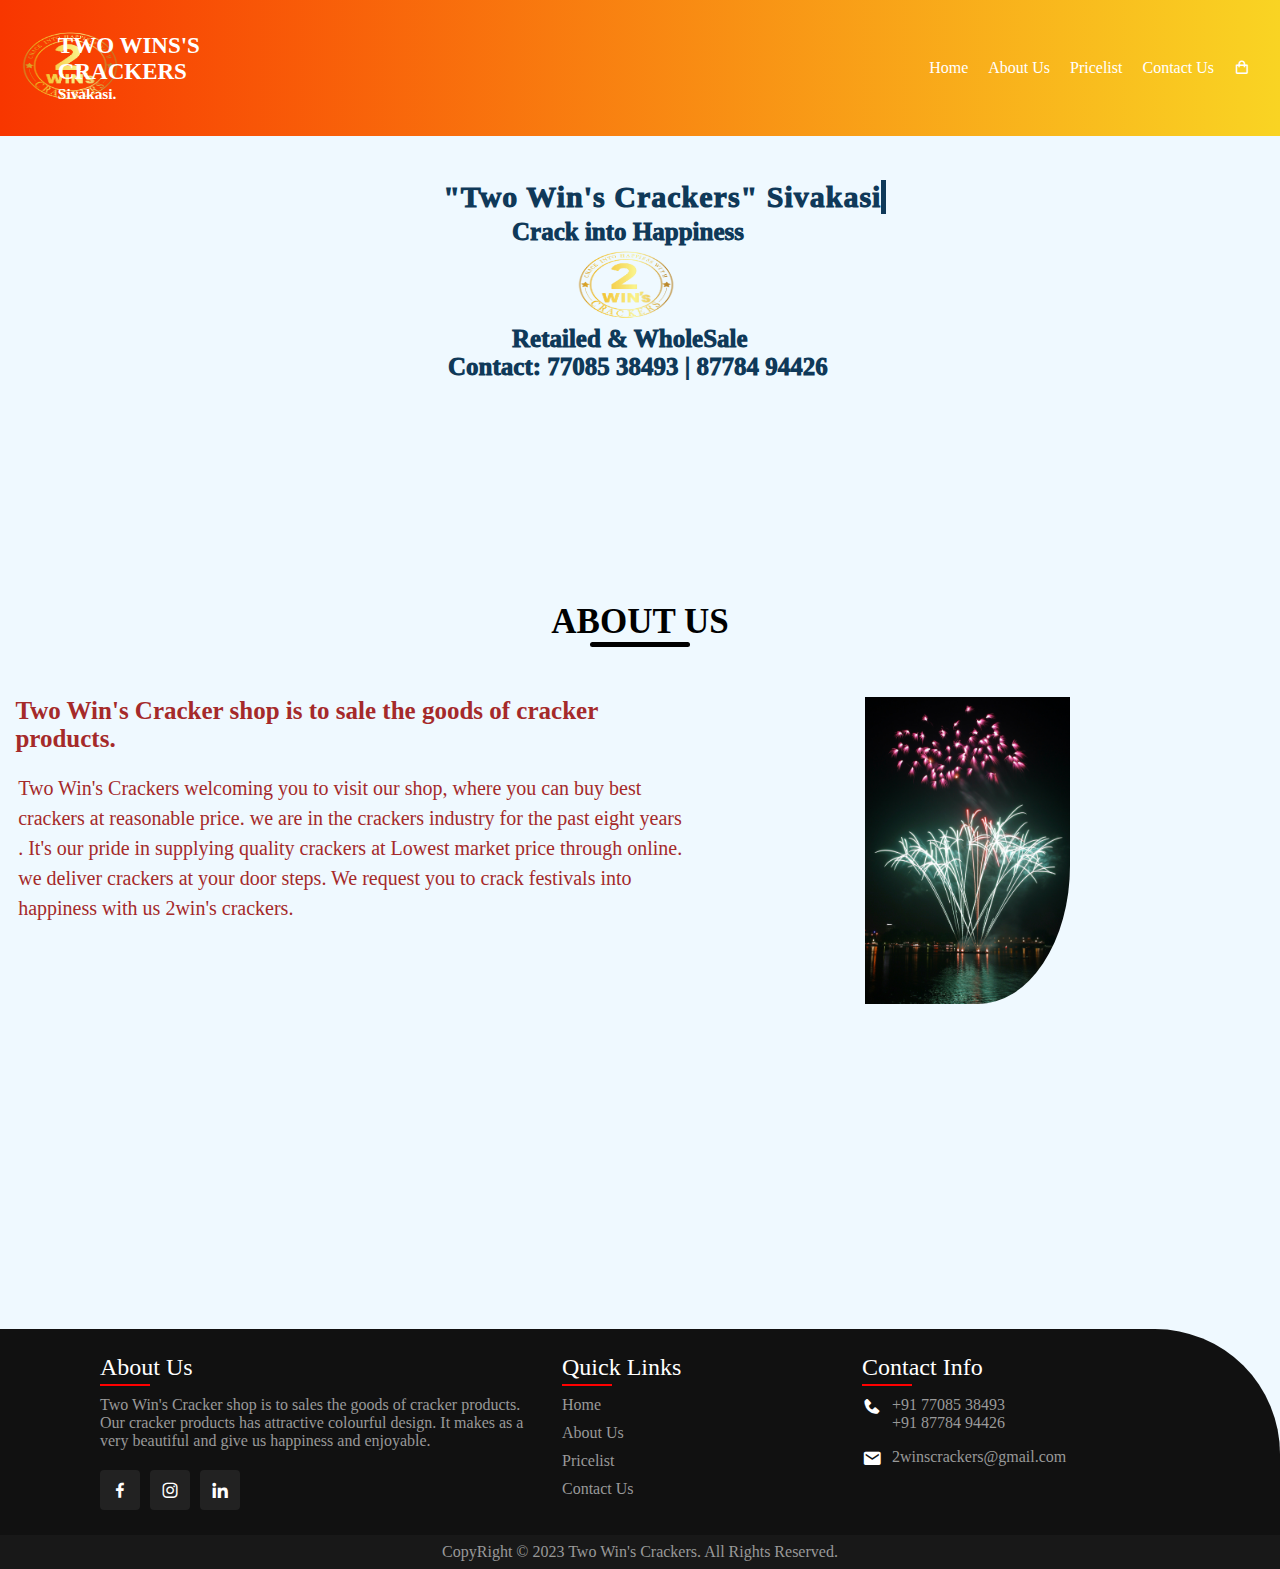
==== aboutus.html @ 6e635553 "Add files via upload" ====
<!DOCTYPE html>
<html lang="en">
<head>
    <meta charset="UTF-8">
    <meta http-equiv="X-UA-Compatible" content="IE=edge">
    <meta name="viewport" content="width=device-width, initial-scale=1.0">

    <link href='https://unpkg.com/boxicons@2.1.4/css/boxicons.min.css' rel='stylesheet'>

    <link rel="stylesheet" href="style.css">

    <title>Two Win's Crackers</title>
</head>
<body>
<!--Header start-->
    <nav>
        <div class="logo">
            <a href="home.html"><img src="correct.png" ></a>
        </div>
        <div class="toggle">
            <a href="#"><i class='bx bx-menu'></i></a>
        </div>
        <ul class="menu">
            <li class="logo1">TWO WINS'S <br> CRACKERS<h6>Sivakasi.</h6></li>
            <li><a href="home.html">Home</a></li>
            <li><a href="#aboutus">About Us</a></li>
            <li><a href="index.html">Pricelist</a></li>
            <li><a href="contactus.html">Contact Us</a></li>
             <!--cart icon-->
            <li><a href="index.html"><i class='bx bx-shopping-bag' id="cart-icon"></i></a></i></li>
        </ul>
    </nav>
    <script src="https://cdnjs.cloudflare.com/ajax/libs/jquery/3.6.4/jquery.min.js"></script>

    <script>
        $(function(){
            $(".toggle").on("click",function(){
                if($(".menu").hasClass("active")){
                    $(".menu").removeClass("active");
                    $(this).find("a").html(" <i class='bx bx-menu'></i>");
                }
                else{
                    $(".menu").addClass("active");
                    $(this).find("a").html("<i class='bx bx-window-close'></i>");
                }

            });
        });
    </script>
    <!--Extra Logo-->
<div class="logocontainer">
    <p class="logotext">"Two Win's Crackers" Sivakasi</p>
</div>
<p class="logosub">Crack into Happiness</p>
<div class="logos">
    <a href="home.html"><img src="correct.png" ></a>
</div>
<div class="logodetails">
    <p class="logopara">Retailed & WholeSale</p>
    <p class="logocontact">Contact: 77085 38493 | 87784 94426</p>
</div>
<!--About Us start-->
<section id="aboutus">
    <div class="aboutsection">
        <div class="aboutcontainer">
            <div class="abouttitle">
                <h1>About Us</h1>
            </div>
            <div class="aboutcontent">
                <div class="aboutarticle">
                    <h3>Two Win's Cracker shop is to sale the goods of cracker products. </h3>
                    <p>Two Win's Crackers welcoming you to visit our shop, where you can  buy  best crackers at reasonable price. we are in the  crackers industry for the  past eight years . It's our pride in supplying quality crackers at Lowest market price through online. we deliver crackers at your door steps. We request you to crack festivals into happiness with us 2win's crackers.</p>                    
                </div>
            </div>
            <div class="aboutimage-section">
                <img src="fireabout.jpg">
            </div>
        </div>
    </div>
</section><br><br>
    
    
    <!--Footer start-->
    <footer>
        <div id="footercontainer">
            <div class="footersec aboutus">
                <h2>About Us <div class="underline"><span></span></div></h2>
                <p>Two Win's Cracker shop is to sales the goods of cracker products. Our cracker products has attractive colourful design. It makes as a very beautiful and give us  happiness and enjoyable.
                </p>
                <ul class="footersci">
                    <li><a href="#"><i class='bx bxl-facebook'></i></a></li>
                    <li><a href="https://www.instagram.com/twowins_crackers/"><i class='bx bxl-instagram'></i></a></li>
                    <li><a href="#"><i class='bx bxl-linkedin'></i></a></li>
                   <!--<li><a href="#"><i class='bx bxl-twitter'></i></a></li>-->
                </ul>
            </div>
            <div class="footersec quickLinks">
                <h2>Quick Links <div class="underline"><span></span></div></h2>
                <ul><li><a href="home.html">Home</a></li></ul>
                <ul><li><a href="#aboutus">About Us</a></li></ul>
                <ul><li><a href="index.html">Pricelist</a></li></ul>
                <ul><li><a href="contactus.html">Contact Us</a></li></ul>
            </div>
            <div class="footersec contact">
                <h2>Contact Info <div class="underline"><span></span></div></h2>
                <ul class="footerinfo">
                    <!--<li>
                        <span><i class='bx bx-map'></i></span>
                        <span>311,Samipuram colony,<br>
                              Sivakasi 626124.
                        </span>
                    </li>
                -->
                    <li>
                        <span><i class='bx bxs-phone'></i></span>
                        <p><a href="tel:7708538493">+91 77085 38493</a><br>
                           <a href="tel:8778494426">+91 87784 94426 </a></p>
                    </li>
                    <li>
                        <span><i class='bx bxs-envelope'></i></span>
                        <p><a href="mailto:2winscrackers@gmail.com">2winscrackers@gmail.com</a></p>
                    </li>
                </ul>
            </div>
        </div>
    </footer>

        <!--Copy Right-->
        <div class="copyrighttext">
            <p>CopyRight &copy; 2023 Two Win's Crackers. All Rights Reserved.</p>
        </div>
</body>
</html>
---- style.css ----
@import url('https://fonts.googleapis.com/css2?family=Merriweather:ital@1&family=Open+Sans:ital,wght@1,400;1,500;1,700&family=Roboto+Slab:wght@500&display=swap');

*{
    margin: 0;
    padding: 0;
    box-sizing: border-box;
    
}
body{
    
    font-family: 'Poppins', serif;
    background: #eff9ff;
    /*font-family: 'Merriweather', serif;*/
    /*background: radial-gradient(circle at 10% 20%, rgb(254, 255, 165) 0%, rgb(255, 232, 182) 90%);*/
}
/*Header*/
a, a:hover{
    text-decoration: none;

}
nav{
    background: linear-gradient(to right, #f83600 0%, #f9d423 100%);
    /*background: radial-gradient(circle at 10% 20%, rgb(255, 200, 124) 0%, rgb(252, 251, 121) 90%);*/
   /* background: #fd5602;*/
    padding: 5px 20px;
    display: flex ;
    align-items: center;
}
nav a{
    color: #fff;

}
nav a:hover{
    color: #000;
}
.logo img{
    width: 100px;
    height: 100px;
    margin-right: 10px;
    border-radius: 50%;
    margin-top: 3%;
}
.logos img{
    width: 100px;
    height: 100px;
    margin-left: 45%;
    border-radius: 50%;
    margin-top: 0%;
}
.logo{
    flex: 1;
}
nav ul li.logo1{
    flex: 1;
    color:white;
    font-size: 23px;
    font-weight: 600;
    cursor: default;
    user-select: none;
    margin-left: -141%;
    margin-top: 0%;
}
.menu{
    display: flex;
    align-items: center;
    list-style: none;
}
.menu li{
    padding: 15px 10px;
    font-size: 16px;

}
.toggle{
    font-size: 30px;
    display: none;
}
.logocontainer{
    display: inline-block;
}
.logotext{
    font-size: 30px;
    color: #0f3959;
    font-weight: 1000;
    margin-top: 10%;
    margin-left: 100%;
    letter-spacing: 1px;
    font-family: 'Poppins', serif;
    border-right: 5px solid ;
    width: 100%;
    white-space: nowrap;
    overflow: hidden;
    animation: 
       typing 2s steps(15),
       cursor .4s step-end infinite alternate;
}
.logopara{
    font-size: 25px;
    color: #0f3959;
    font-weight: 1000;
    margin-top: -2%;
    margin-left: 40%;
}
.logocontact{
    font-size: 25px;
    color: #0f3959;
    font-weight: 1000;
    margin-top: 0%;
    margin-left: 35%;
}
.logosub{
    font-size: 25px;
    color: #0f3959;
    font-weight: 1000;
    margin-top: 0%;
    margin-left: 40%;
}
/* cursor blinking*/
@keyframes cursor{
    50%{
        color: #eff9ff;
        border-color:#eff9ff;
    }
}
/*typing effect*/
@keyframes typing{
    from{
        width: 0;
    }
}

@media screen and (max-width:600px){
    nav{
        display: block;
        position: relative;
        padding: 15px 20px;

    }
    .logos img{
        width: 100px;
        height: 100px;
        margin-left: 33%;
        border-radius: 50%;
        margin-top: 0%;
    }
    .logopara{
        font-size: 20px;
        color: #0f3959;
        font-weight: 1000;
        margin-top: -7%;
        margin-left: 18%;
    }
    .logocontact{
        font-size: 20px;
        color: #0f3959;
        font-weight: 1000;
        margin-top: 0%;
        margin-left: 0%;
    }
    .logosub{
        font-size: 20px;
        color: #0f3959;
        font-weight: 1000;
        margin-top: 0%;
        margin-left: 17%;
    }
    .logotext{
        font-size: 20px;
        margin-left: 1%;
        margin-top: 10%;
    }
    .menu{
        margin-top: 15px;
        display: none;
    }
    .menu.active,.toggle{
        display: block;
    }
    .toggle{
        position: absolute;
        top: 15px;
        right: 20px;
    }
    nav ul li.logo1{
        flex: 1;
        color:white;
        font-size: 23px;
        font-weight: 600;
        cursor: default;
        user-select: none;
        margin-left: 1%;
        margin-top: -12%;
    }
}
marquee{
    font-size: 150%;
    color: brown;
    font-weight: 1000;  
}
.offerbanner-container{
    display: flex;
    align-items: center;
    justify-content: center;
}
.offerbanner-container .offerbanner{
    /*(115deg, rgb(0, 0, 0) 5.8%, rgb(178, 14, 14) 112.6%);*/
    background: linear-gradient(115deg, #f9d423 0.8%, #f83600 112.6%,rgb(0, 0, 0) 28.1%, rgb(178, 14, 14) 112.6%);
    /*background: linear-gradient(-55deg,#f9d423 29%, #f83600 29.1%,#f9d423 68%, #f83600 68.1%);*/
    /*background: linear-gradient(-55deg,#887a7a 29%,#d63031 29.1%,#d63031 68%,#ff7675 68.1% );
    border-radius: 5px; /*(to right, #f83600 0%, #f9d423 100%)*/
    margin: 10px;
    display: flex;
    align-items: center;
    justify-content: center;
    flex-wrap: wrap;
    box-shadow: 0 5px 10px #0005;
    overflow: hidden;
}
.offerbanner-container .offerbanner .bannerfire1{
    flex: 1 1 250px;
    padding: 15px;
    text-align: center;

}
.offerbanner-container .offerbanner .bannerfire1 img{
    width: 50%;
}
.offerbanner-container .offerbanner .offercontent{
    flex: 1 1 250px;
    text-align: center;
    padding: 10px 0;
    text-transform: uppercase;
}
.offerbanner-container .offerbanner .offercontent span{
    color: #eee;
    font-size: 25px;
}
.offerbanner-container .offerbanner .offercontent h3{
    color: #fff;
    font-size: 40px;
}
.offerbanner-container .offerbanner .offercontent p{
    color: #eee;
    font-size: 20px;
    padding: 10px ;
}
.offerbanner-container .offerbanner .offercontent .offerbtn{
    display: block;
    height: 40px;
    width: 150px;
    line-height: 40px;
    background: #fff;
    color: #d63031;
    margin: 5px auto;
    text-decoration: none;
}
@media (max-width:768px){
    
    .offerbanner-container .offerbanner .bannerfire2{
        display: none;
    }
}
/*button*/
.buttoncontainer{
    text-align: center;
    margin-top: 1px;
    margin-bottom: 6%;
}
.btn{
    border: 1px solid #fd5602;
    background: none;
    padding: 10px 20px;
    font-size: 20px;
    font-family: "montserrat";
    cursor: pointer;
    margin: 10px;
    transition: 0.8s;
    position: relative;
    overflow: hidden;
}
.btn a{
    text-decoration: none;
    color:#000;
}
.btn1 a,.btn2 a{
    color: linear-gradient(109.6deg, rgb(255, 207, 84) 11.2%, rgb(255, 158, 27) 91.1%);
}
.btn1 a:hover,.btn2 a:hover{
    color: #fff;
}
.btn::before{
    content: "";
    position: absolute;
    left: 0;
    width: 100%;
    height: 0%;
    background: linear-gradient(109.6deg, rgb(255, 207, 84) 11.2%, rgb(255, 158, 27) 91.1%);;
    z-index: -1;
    transition: 0.8s;
}
.btn1::before,.btn3::before{
    top: 0;
    border-radius: 0 0 50% 50%;
}
.btn2::before,.btn4::before{
    bottom: 0;
    border-radius:  50% 50% 0 0;
}
.btn3::before,.btn4::before{
    height: 180%;
}
.btn1:hover::before,.btn2:hover::before{
    height: 180%;

}
.btn3:hover::before,.btn4:hover::before{
    height: 0%;

}
@media (max-width: 991px){
    .button{
        margin-left: 65px;
    }
}
/*search*/
.search_wrap .search_box #input{
    margin-top: -5%;
    border: 0;
    background-color:rgb(245, 239, 249);
    border-color: black;
    outline: none;
    color: #8b7d77;

}
.search_wrap{
    width: 500px;
    margin: 30px auto;
}
.search_wrap .search_box{
    position: relative;
    width: 500px;
    height: 60px;
}
.search_wrap .search_box #input{
    position: absolute;
    top: 0;
    left: 0;
    width: 100%;
    height: 100%;
    padding: 10px 20px;
    border-radius: 70px;
    font-size: 18px;
}
.search_wrap .search_box .btn{
    position: absolute;
    top: 0;
    width: 60px;
    height: 100%;
    background: rgb(254,203,123);
    z-index: 1;
    cursor: pointer;
}
.search_wrap .search_box .btn:hover{
    background: rgb(254,224,123);

}
.search_wrap .search_box .btn .bx{
    position: absolute;
    top: 50%;
    left: 50%;
    transform: translate(-50%,-50%);
    color: #fff;
    font-size: 20px;
}
.search_wrap .search_box .btn{
    right: 0;
    margin-top: -5%;
    margin-right: 1%;
    border-top-right-radius: 3px;
    border-bottom-right-radius: 3px;
    border-radius: 50%;
}
.search_wrap .search_box #input{
    padding-right: 80px;
    border-radius: 50px;
}
@media (max-width: 991px){
    .search_wrap .search_box #input{
        position: absolute;
        width: 60%;
        height: 100%;
        padding: 1px 1px;
        border-radius: 70px;
        margin-top: -1%;
        font-size: 18px;
        margin-left: 10%;
    }
    .search_wrap .search_box .btn{
        margin-top: -1%;
        margin-right: 30%;
    }
}
table{
    border: 1px solid gray;
    width: auto;
    text-align: center;
    box-shadow: -1px 12px 12px -6px rgba(0, 0, 0, 0.5);
    text-decoration: none;
    line-height: 35px;
    display: inline-block;
    vertical-align: middle;
    user-select: none;
    font-size: 14px;
    opacity: 1;
    position: center;
}
#myTable{
    margin-top: 1%;
    margin-left: 23%;
}
table,td,th{
    /*padding: 20px;*/
    padding: 20px;
    background-origin: 1px solid lightgray;
    text-align: center;
    cursor: pointer;
    opacity: 1;
    margin-left: -1%;
}
th{
    background: radial-gradient(circle at 10% 20%, rgb(255, 200, 124) 0.1%, rgb(252, 251, 121) 90%);
    /*background-color: #fd5602;*/
    color: black;
}
tr:nth-child(even){
    /*background-color: lightgray;*/
    background: linear-gradient(109.6deg, rgb(245, 239, 249) 30.1%, rgb(207, 211, 236) 100.2%);
}
tr:nth-child(even):hover{
    background: linear-gradient(109.6deg, rgb(245, 239, 249) 30.1%, rgb(207, 211, 236) 100.2%);
    /*background-color:#fd5602;*/
    color: black;
    transform: scale(1.3);
    transition: transform 300ms ease-in;
}
tr:nth-child(odd){
    /*background-color: #fd9a69;*/
    background: radial-gradient(circle at 10% 20%, rgb(255, 200, 124) 0.1%, rgb(252, 251, 121) 90%);
}
tr:nth-child(odd):hover{
    background-color:#fd5602;
    color: black;
    transform: scale(1.3);
    transition: transform 300ms ease-in;
}
#myTable #Fh2{
    margin-top: 1%;
}
h3{
    font-weight: 5000;
    font-size: 250%;
    margin-left: -20%;
}
#products1 td,th{
    padding: 0px;
    background-origin: 1px solid lightgray;
    border-collapse: collapse;
    text-align: center;
    cursor: pointer;
    opacity: 1;
    margin-left: -1%;
    line-height: 25px;
}
#products3 td,th{
    padding: 0px;
    background-origin: 1px solid lightgray;
    border-collapse: collapse;
    text-align: center;
    cursor: pointer;
    opacity: 1;
    margin-left: -1%;
    line-height: 25px;
}
#products4 td,th{
    padding: 0px;
    background-origin: 1px solid lightgray;
    border-collapse: collapse;
    text-align: center;
    cursor: pointer;
    opacity: 1;
    margin-left: -1%;
    line-height: 25px;
}
#products5 td,th{
    padding: 0px;
    background-origin: 1px solid lightgray;
    border-collapse: collapse;
    text-align: center;
    cursor: pointer;
    opacity: 1;
    margin-left: -1%;
    line-height: 25px;
}
#products6 td,th{
    padding: 0px;
    background-origin: 1px solid lightgray;
    border-collapse: collapse;
    text-align: center;
    cursor: pointer;
    opacity: 1;
    margin-left: -1%;
    line-height: 25px;
}
#products7 td,th{
    padding: 0px;
    background-origin: 1px solid lightgray;
    border-collapse: collapse;
    text-align: center;
    cursor: pointer;
    opacity: 1;
    margin-left: -1%;
    line-height: 25px;
}
#products8 td,th{
    padding: 0px;
    background-origin: 1px solid lightgray;
    border-collapse: collapse;
    text-align: center;
    cursor: pointer;
    opacity: 1;
    margin-left: -1%;
    line-height: 25px;
}
#products9 td,th{
    padding: 0px;
    background-origin: 1px solid lightgray;
    border-collapse: collapse;
    text-align: center;
    cursor: pointer;
    opacity: 1;
    margin-left: -1%;
    line-height: 25px;
}
#products10 td,th{
    padding: 0px;
    background-origin: 1px solid lightgray;
    border-collapse: collapse;
    text-align: center;
    cursor: pointer;
    opacity: 1;
    margin-left: -1%;
    line-height: 25px;
}
#products11 td,th{
    padding: 0px;
    background-origin: 1px solid lightgray;
    border-collapse: collapse;
    text-align: center;
    cursor: pointer;
    opacity: 1;
    margin-left: -1%;
    line-height: 25px;
}
#products12 td,th{
    padding: 0px;
    background-origin: 1px solid lightgray;
    border-collapse: collapse;
    text-align: center;
    cursor: pointer;
    opacity: 1;
    margin-left: -1%;
    line-height: 25px;
}
#products13 td,th{
    padding: 0px;
    background-origin: 1px solid lightgray;
    border-collapse: collapse;
    text-align: center;
    cursor: pointer;
    opacity: 1;
    margin-left: -1%;
    line-height: 25px;
}
#products14 td,th{
    padding: 0px;
    background-origin: 1px solid lightgray;
    border-collapse: collapse;
    text-align: center;
    cursor: pointer;
    opacity: 1;
    margin-left: -1%;
    line-height: 25px;
}
#products15 td,th{
    padding: 0px;
    background-origin: 1px solid lightgray;
    border-collapse: collapse;
    text-align: center;
    cursor: pointer;
    opacity: 1;
    margin-left: -1%;
    line-height: 25px;
}
#products16 td,th{
    padding: 0px;
    background-origin: 1px solid lightgray;
    border-collapse: collapse;
    text-align: center;
    cursor: pointer;
    opacity: 1;
    margin-left: -1%;
    line-height: 25px;
}
#products17 td,th{
    padding: 0px;
    background-origin: 1px solid lightgray;
    border-collapse: collapse;
    text-align: center;
    cursor: pointer;
    opacity: 1;
    margin-left: -1%;
    line-height: 25px;
}
@media screen and (max-width:600px){
    table,td,th,tr{
        font-weight: 1000;
        font-size: 11px;
        width: auto;
        padding: 0px 0px;
        line-height: 15px;
        margin-left: -15%;
    }
    #products1 td,th,tr {
        font-weight: 1000;
        font-size: 11px;
        width: auto;
        padding: 5px 0px;
        margin-left: -15%;
        margin-top: 4%;
        line-height: 13px;
    }
    #products3 td,th,tr {
        font-weight: 1000;
        font-size: 11px;
        width: auto;
        padding: 5px 0px;
        margin-left: -15%;
        margin-top: 4%;
        line-height: 13px;
    }
    #products4 td,th,tr {
        font-weight: 1000;
        font-size: 11px;
        width: auto;
        padding: 5px 0px;
        margin-left: -15%;
        margin-top: 4%;
        line-height: 13px;
    }
    #products5 td,th,tr {
        font-weight: 1000;
        font-size: 11px;
        width: auto;
        padding: 5px 0px;
        margin-left: -15%;
        margin-top: 4%;
        line-height: 13px;
    }
    #products6 td,th,tr {
        font-weight: 1000;
        font-size: 11px;
        width: auto;
        padding: 5px 0px;
        margin-left: -15%;
        margin-top: 4%;
        line-height: 13px;
    }
    #products7 td,th,tr {
        font-weight: 1000;
        font-size: 11px;
        width: auto;
        padding: 5px 0px;
        margin-left: -15%;
        margin-top: 4%;
        line-height: 13px;
    }
    #products8 td,th,tr {
        font-weight: 1000;
        font-size: 11px;
        width: auto;
        padding: 5px 0px;
        margin-left: -15%;
        margin-top: 4%;
        line-height: 13px;
    }
    #products9 td,th,tr {
        font-weight: 1000;
        font-size: 11px;
        width: auto;
        padding: 5px 0px;
        margin-left: -15%;
        margin-top: 4%;
        line-height: 13px;
    }
    #products10 td,th,tr {
        font-weight: 1000;
        font-size: 11px;
        width: auto;
        padding: 5px 0px;
        margin-left: -15%;
        margin-top: 4%;
        line-height: 13px;
    }
    #products11 td,th,tr {
        font-weight: 1000;
        font-size: 11px;
        width: auto;
        padding: 5px 0px;
        margin-left: -15%;
        margin-top: 4%;
        line-height: 13px;
    }
    #products12 td,th,tr {
        font-weight: 1000;
        font-size: 11px;
        width: auto;
        padding: 5px 0px;
        margin-left: -15%;
        margin-top: 4%;
        line-height: 13px;
    }#products13 td,th,tr {
        font-weight: 1000;
        font-size: 11px;
        width: auto;
        padding: 5px 0px;
        margin-left: -15%;
        margin-top: 4%;
        line-height: 13px;
    }
    #products14 td,th,tr {
        font-weight: 1000;
        font-size: 11px;
        width: auto;
        padding: 5px 0px;
        margin-left: -15%;
        margin-top: 4%;
        line-height: 13px;
    }
    #products15 td,th,tr {
        font-weight: 1000;
        font-size: 11px;
        width: auto;
        padding: 5px 0px;
        margin-left: -15%;
        margin-top: 4%;
        line-height: 13px;
    }
    #products16 td,th,tr {
        font-weight: 1000;
        font-size: 11px;
        width: auto;
        padding: 5px 0px;
        margin-left: -15%;
        margin-top: 4%;
        line-height: 13px;
    }
    #products17 td,th,tr {
        font-weight: 1000;
        font-size: 11px;
        width: auto;
        padding: 5px 0px;
        margin-left: -15%;
        margin-top: 4%;
        line-height: 13px;
    }
    h3{
        font-weight: 5000;
        font-size: 150%;
        margin-left: 20%;
    }
    tr:nth-child(even){
        /*background-color: lightgray;*/
        background: linear-gradient(109.6deg, rgb(245, 239, 249) 30.1%, rgb(207, 211, 236) 100.2%);
    }
    tr:nth-child(even):hover{
        background: linear-gradient(109.6deg, rgb(245, 239, 249) 30.1%, rgb(207, 211, 236) 100.2%);
        /*background-color:#fd5602;*/
        color: black;
        transform: scale(1.0);
        transition: transform 300ms ease-in;
    }
    tr:nth-child(odd){
        /*background-color: #fd9a69;*/
        background: radial-gradient(circle at 10% 20%, rgb(255, 200, 124) 0.1%, rgb(252, 251, 121) 90%);
    }
    tr:nth-child(odd):hover{
        background-color:#fd5602;
        color: black;
        transform: scale(1.0);
        transition: transform 300ms ease-in;
    }
}
/*Footer*/
footer{
    position: relative;
    width: 100%;
    height: auto;
    padding: 25px 100px;
    /*background: linear-gradient(109.6deg, rgb(14, 11, 56) 11.2%, rgb(239, 37, 37) 91.1%);*/
    background:#111;
    display: flex;
    justify-content: space-between;
    flex-wrap: wrap;
    border-top-right-radius: 125px;
    margin-top:1%;
}
footer #footercontainer{
    display: flex;
    justify-content: space-between;
    flex-direction: row;
    flex-wrap: wrap;
}
footer #footercontainer .footersec{
    margin-right: 30px;
}
footer #footercontainer .footersec.aboutus{
    width: 40%;
}
footer #footercontainer h2{
    position: relative;
    color: #fff;
    font-weight: 500;
    margin-bottom: 15px;
}
footer #footercontainer h2:before{
    content: '';
    position: absolute;
    bottom: -5px;
    left: 0;
    width: 50px;
    height: 2px;
    background: #f00;
}
footer  p{
    color: #999;
}
.footersci{
    margin-top: 20px;
    display: flex;
}
.footersci li{
    list-style: none;
}
.footersci li a{
    display: inline-block;
    width: 40px;
    height: 40px;
    background: #222;
    display: flex;
    justify-content: center;
    align-items: center;
    margin-right: 10px; 
    text-decoration: none;
    border-radius: 4px;
}
.footersci li a:hover{
    background: #f00;
}
.footersci li a .bx{
    color: #fff;
    font-size: 20px;
}
.quickLinks{
    position: relative;
    width: 25%;
}
.quickLinks ul li{
    list-style: none;
}
.quickLinks ul li a{
    color: #999;
    text-decoration: none;
    margin-bottom: 10px;
    display: inline-block;
}
.quickLinks ul li a:hover{
    color: #fff;
}
.contact{
    width: calc(35% - 60px);
    margin-right: 0 !important;
}
.contact .footerinfo{
    position: relative;
}
.contact .footerinfo li{
    display: flex;
    margin-bottom: 16px;
}
.contact .footerinfo li span:nth-child(1)
{
    color: #fff;
    font-size: 20px;
    margin-right: 10px;
}
.contact .footerinfo li span{
    color: #999;
}
.contact .footerinfo li a{
    color: #999;
    text-decoration: none;
}
.contact .footerinfo li a:hover{
    color: #fff;
}
.copyrighttext{
    width: 100%;
    background: #181818;
    padding: 8px 100px;
    text-align: center;
    color: #999;
}

@media (max-width: 991px)
{
    footer{
        padding: 40px;
    }
    footer #footercontainer .footersec.aboutus{
        width: 400%;
    }
    footer .footercontainer{
        flex-direction: column;
    }
    footer .footercontainer .footersec{
        margin-right: 0;
        margin-bottom: 40px;
    }
    footer .footercontainer .footersec.aboutus,.quickLinks,.contact{
        width: 100%;

    }
    .copyrighttext{
        padding: 8px 40px;
    }
    
    
}
/*Aboutus*/
/*About Us*/
#aboutus{
    margin-top: -1px;
    background-color: #eff9ff;
}
.aboutsection{
    width: 100%;
    margin-top: -100px;

}
.aboutsection .aboutcontainer{
    width: 80%;
    display: block;
    margin: 0px auto;
    padding: 50px 0px;
}
.aboutcontainer .abouttitle{
    width: 100%;
    text-align: center;
    margin-bottom: 50px;
}
.aboutcontainer .abouttitle h1{
    text-transform: uppercase;
    font-size: 35px;
    color: black;
}
.aboutcontainer .abouttitle h1::after{
    content: "";
    height: 5px;
    width: 100px;
    background-color: black;
    border-radius: 25px;
    display: block;
    margin: auto;
}
.aboutcontent{
    float: left;
    width: 55%;

}
.aboutimage-section{
    float: right;
    width: 40%;

}
.aboutimage-section img{
    width: 50%;
    height: 10%;
    margin-left: 30%;
    border-bottom-right-radius: 45%;
    
}
.aboutcontent .aboutarticle h3{
    color:brown;
    font-size: 25px;
}
.aboutcontent .aboutarticle p{
    margin-top: 20px;
    color: brown;
    font-size: 20px;
    line-height: 1.5;
    margin-left: -19.5%;
}
@media  screen and (max-width: 768px) {
    .aboutsection .aboutcontainer{
        width: 80%;
        display: block;
        margin-bottom: -80%;
        margin-top:0%;
    }
    .aboutcontent{
        float: none;
        width: 100%;
        display: block;
        margin: auto;
    }
    .aboutimage-section{
        float: none;
        width: 100%;
        margin-top: 50px;
    }
    .aboutimage-section img{
        width: 100%;
        height: auto;
        display: block;
        margin: auto;
        margin-bottom: 100%;
    }
    .aboutcontainer .abouttitle h1{
        text-transform: uppercase;
        font-size: 35px;
        color: black;
        margin-top: 39%;
    }
    .aboutcontent .aboutarticle h3{
        color:brown;
        font-size: 25px;
        margin-left: 1%;
    }
}

/*conact Us*/
/*contact start*/
section{
    background-color: #eff9ff;
    position: relative;
    justify-content: center;
    align-items: center;
    min-height: 100vh;
    display: flex;
    /*background: rgba(249,212, 35, 1);*/
}
section::before{
    content:"";
    position: absolute;
    top: 0;
    left: 0;
    width: 50%;
    height: 100%;
    /*background:rgba(249, 153, 23, 1);*/
}
section .uscontainer{
    position: relative;
    min-width: 1100px;
    min-height: 550px;
    display: flex;
    z-index: 1000;
}
section .uscontainer .usinfo{
    position: absolute;
    top: 40px;
    width: 350px;
    height: calc(100% - 80px);
    background: rgba(249, 153, 23, 1);
    z-index: 1;
    padding: 40px;
    display: flex;
    flex-direction: column;
    justify-content: space-between;
    box-shadow: 0 20px 20px rgba(0, 0, 0,0.2);
}
section .uscontainer .usinfo h2{
    color: #0f3959;
    font-size: 35px;
    font-weight: 1000;
}
section .uscontainer .usinfo .info{
    position: relative;
    margin: 20px 0;
}
section .uscontainer .usinfo .info li{
    position: relative;
    list-style: none;
    display: flex;
    margin: 20px 0;
    cursor: pointer;
    align-items: flex-start;
}
section .uscontainer .usinfo .info li span:nth-child(1){
    width: 30px;
    min-width: 30px;
}
section .uscontainer .usinfo .info li span:nth-child(1) .bx{
    max-width: 100%;
    filter: invert(1);
    opacity: 0.5s;
}
section .uscontainer .usinfo .info li span:nth-child(2){
    color: #fff;
    margin-left: 10px;
    font-weight: 300;
    opacity: 0.5;
}
section .uscontainer .usinfo .info li:hover span:nth-child(1) .bx,
section .uscontainer .usinfo .info li:hover span:nth-child(2){
    opacity: 1;
}
section .uscontainer .usinfo .ussci{
    position: relative;
    display: flex;
}
section .uscontainer .usinfo .ussci li{
    list-style: none;
    margin-right: 15px;
}
section .uscontainer .usinfo .ussci li a{
    text-decoration: none;
}
section .uscontainer .usinfo .ussci li a .bx{
    filter: invert(1);
    opacity: 0.5;
}
section .uscontainer .usinfo .ussci li:hover a .bx{
    opacity: 1;
}
/*Social media box coding*/
.ussci{
    margin-top: 20px;
    display: flex;
}
.ussci li{
    list-style: none;
}
.ussci li a{
    display: inline-block;
    width: 40px;
    height: 40px;
    background: #fff;
    display: flex;
    justify-content: center;
    align-items: center;
    margin-right: 10px;
    text-decoration: none;
    border-radius: 4px;
}
.ussci li a:hover{
    background:rgba(249,212, 35, 1);
}
.ussci li a .bx{
    color: #fff;
    font-size: 20px;
}

/*continue coding*/
section .uscontainer .contactusform{
    position: absolute;
    padding: 70px 50px;
    background: #eff9ff;
    margin-left: 150px;
    padding-left: 250px;
    width: calc(100% - 150px);
    height: 100%;
    box-shadow: 0 50px 50px rgba(0,0,0,0.5);
}
section .uscontainer .contactusform h2{
    color: #0f3959;
    font-size: 40px;
    font-weight: 1000;
}
section .uscontainer .contactusform .formbox{
    position: relative;
    display: flex;
    justify-content: space-between;
    flex-wrap: wrap;
    padding-top: 30px;
}
.contactparagraph h3,.contactparagraph p{
    color: #0f3959;
    font-size: 20px;
    margin-left: 2px;
}
.info h3{
    color: white;
    font-weight: 100px;
    font-size: 180%;
    margin-left: 1%;
}
.info p{
    color: white;
    font-weight: 100px;
}
.radio1{
    margin: 10px 0 15px 0;
    padding: 10px;  
    color: #0f3959;
}
#payment{
    font-size: 100px;
    font-weight: 100%;
}

@media screen and (max-width:600px){
    section .uscontainer{
        width: 10px;        
        margin-bottom: 190%;  
    }
    section .contactusform{
            float: none;
            width: 50%;
            display: block;
            margin: 2px;
    }
    section .uscontainer .usinfo{
            padding-left: 38%;
            float: none;
            width: 69%;
            margin-top: 50%;
            margin-bottom: 100%;
      
    }
    section .uscontainer .contactusform{
        height: 100%;
        width: 50%;
    }
    section .uscontainer .usinfo .info h3{
        margin-left: 0%;
    }
    .contactparagraph h3,.contactparagraph p{
        color: #0f3959;
        margin-left: 0px;
    }
    section .uscontainer .contactusform h2{
        color: #0f3959;
        font-size: 35px;
        font-weight: 1000;
    }
    section .uscontainer .usinfo h2{
        color: #fff;
        font-size: 35px;
        font-weight: 1000;
    }  
}
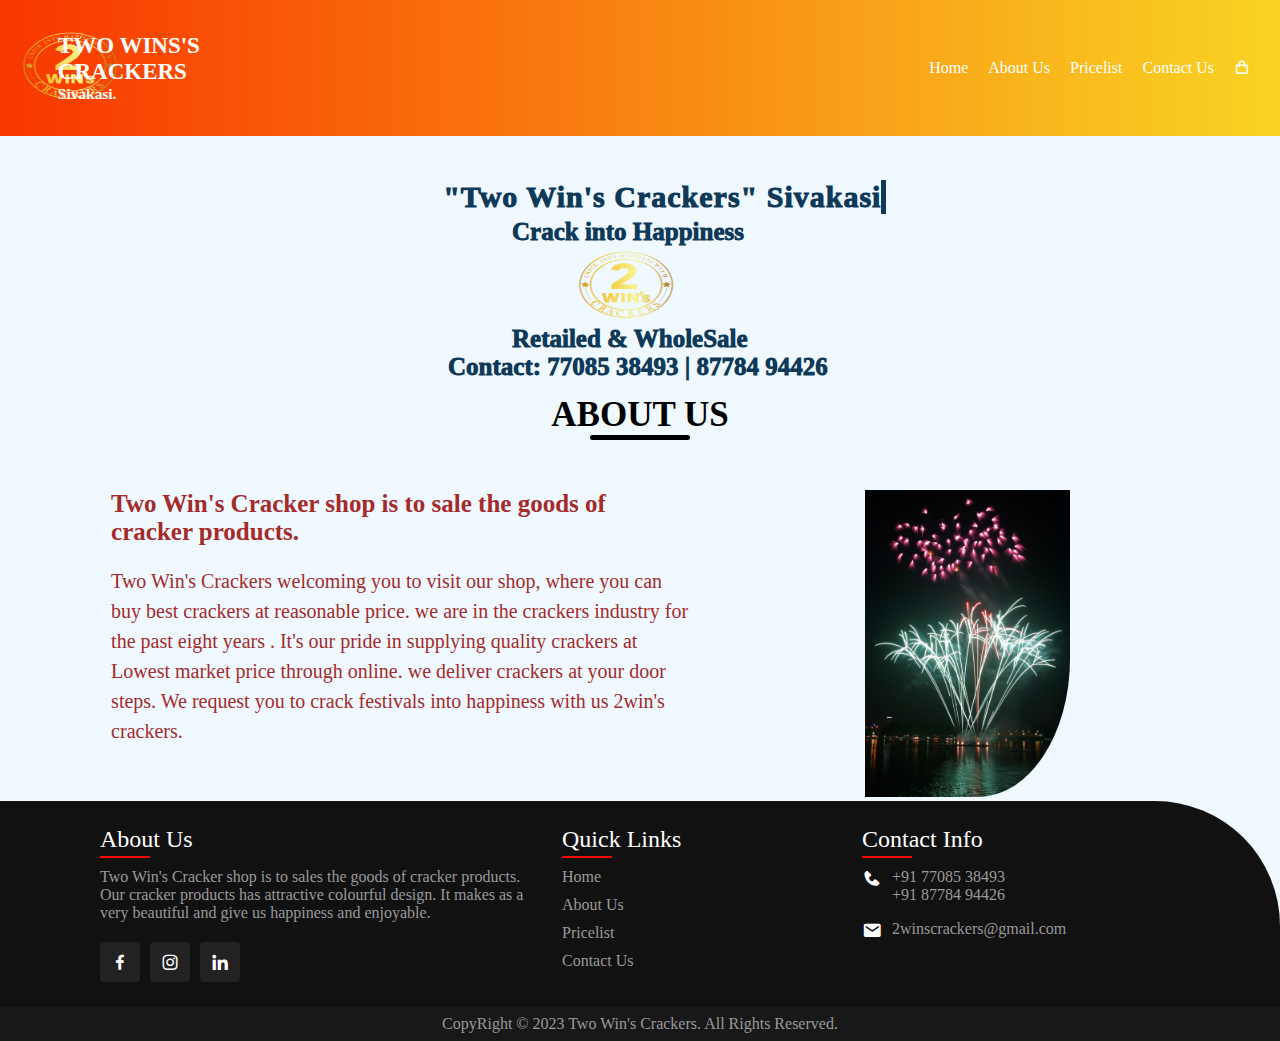
==== commit 115be4a0: "Add files via upload" ====
--- a/aboutus.html
+++ b/aboutus.html
@@ -7,7 +7,7 @@
 
     <link href='https://unpkg.com/boxicons@2.1.4/css/boxicons.min.css' rel='stylesheet'>
 
-    <link rel="stylesheet" href="style.css">
+    <link rel="stylesheet" href="aboutus.css">
 
     <title>Two Win's Crackers</title>
 </head>
--- a/aboutus.css
+++ b/aboutus.css
@@ -0,0 +1,439 @@
+@import url('https://fonts.googleapis.com/css2?family=Merriweather:ital@1&family=Open+Sans:ital,wght@1,400;1,500;1,700&family=Roboto+Slab:wght@500&display=swap');
+
+*{
+    margin: 0;
+    padding: 0;
+    box-sizing: border-box;
+    
+}
+body{
+    
+    font-family: 'Poppins', serif;
+    background: #eff9ff;
+    /*font-family: 'Merriweather', serif;*/
+    /*background: radial-gradient(circle at 10% 20%, rgb(254, 255, 165) 0%, rgb(255, 232, 182) 90%);*/
+}
+/*Header*/
+a, a:hover{
+    text-decoration: none;
+
+}
+nav{
+    background: linear-gradient(to right, #f83600 0%, #f9d423 100%);
+    /*background: radial-gradient(circle at 10% 20%, rgb(255, 200, 124) 0%, rgb(252, 251, 121) 90%);*/
+   /* background: #fd5602;*/
+    padding: 5px 20px;
+    display: flex ;
+    align-items: center;
+}
+nav a{
+    color: #fff;
+
+}
+nav a:hover{
+    color: #000;
+}
+.logo img{
+    width: 100px;
+    height: 100px;
+    margin-right: 10px;
+    border-radius: 50%;
+    margin-top: 3%;
+}
+.logos img{
+    width: 100px;
+    height: 100px;
+    margin-left: 45%;
+    border-radius: 50%;
+    margin-top: 0%;
+}
+.logo{
+    flex: 1;
+}
+nav ul li.logo1{
+    flex: 1;
+    color:white;
+    font-size: 23px;
+    font-weight: 600;
+    cursor: default;
+    user-select: none;
+    margin-left: -141%;
+    margin-top: 0%;
+}
+.menu{
+    display: flex;
+    align-items: center;
+    list-style: none;
+}
+.menu li{
+    padding: 15px 10px;
+    font-size: 16px;
+
+}
+.toggle{
+    font-size: 30px;
+    display: none;
+}
+.logocontainer{
+    display: inline-block;
+}
+.logotext{
+    font-size: 30px;
+    color: #0f3959;
+    font-weight: 1000;
+    margin-top: 10%;
+    margin-left: 100%;
+    letter-spacing: 1px;
+    font-family: 'Poppins', serif;
+    border-right: 5px solid ;
+    width: 100%;
+    white-space: nowrap;
+    overflow: hidden;
+    animation: 
+       typing 2s steps(15),
+       cursor .4s step-end infinite alternate;
+}
+.logopara{
+    font-size: 25px;
+    color: #0f3959;
+    font-weight: 1000;
+    margin-top: -2%;
+    margin-left: 40%;
+}
+.logocontact{
+    font-size: 25px;
+    color: #0f3959;
+    font-weight: 1000;
+    margin-top: 0%;
+    margin-left: 35%;
+}
+.logosub{
+    font-size: 25px;
+    color: #0f3959;
+    font-weight: 1000;
+    margin-top: 0%;
+    margin-left: 40%;
+}
+/* cursor blinking*/
+@keyframes cursor{
+    50%{
+        color: #eff9ff;
+        border-color:#eff9ff;
+    }
+}
+/*typing effect*/
+@keyframes typing{
+    from{
+        width: 0;
+    }
+}
+
+@media screen and (max-width:600px){
+    nav{
+        display: block;
+        position: relative;
+        padding: 15px 20px;
+
+    }
+    .logos img{
+        width: 100px;
+        height: 100px;
+        margin-left: 33%;
+        border-radius: 50%;
+        margin-top: 0%;
+    }
+    .logopara{
+        font-size: 20px;
+        color: #0f3959;
+        font-weight: 1000;
+        margin-top: -7%;
+        margin-left: 18%;
+    }
+    .logocontact{
+        font-size: 20px;
+        color: #0f3959;
+        font-weight: 1000;
+        margin-top: 0%;
+        margin-left: 0%;
+    }
+    .logosub{
+        font-size: 20px;
+        color: #0f3959;
+        font-weight: 1000;
+        margin-top: 0%;
+        margin-left: 17%;
+    }
+    .logotext{
+        font-size: 20px;
+        margin-left: 1%;
+        margin-top: 10%;
+    }
+    .menu{
+        margin-top: 15px;
+        display: none;
+    }
+    .menu.active,.toggle{
+        display: block;
+    }
+    .toggle{
+        position: absolute;
+        top: 15px;
+        right: 20px;
+    }
+    nav ul li.logo1{
+        flex: 1;
+        color:white;
+        font-size: 23px;
+        font-weight: 600;
+        cursor: default;
+        user-select: none;
+        margin-left: 1%;
+        margin-top: -12%;
+    }
+}/*About Us*/
+#aboutus{
+    margin-top: 5%;
+    background-color: #eff9ff;
+}
+.aboutsection{
+    width: 100%;
+    margin-top: -100px;
+
+}
+.aboutsection .aboutcontainer{
+    width: 80%;
+    display: block;
+    margin: 0px auto;
+    padding: 50px 0px;
+}
+.aboutcontainer .abouttitle{
+    width: 100%;
+    text-align: center;
+    margin-bottom: 50px;
+}
+.aboutcontainer .abouttitle h1{
+    text-transform: uppercase;
+    font-size: 35px;
+    color: black;
+}
+.aboutcontainer .abouttitle h1::after{
+    content: "";
+    height: 5px;
+    width: 100px;
+    background-color: black;
+    border-radius: 25px;
+    display: block;
+    margin: auto;
+}
+.aboutcontent{
+    float: left;
+    width: 55%;
+
+}
+.aboutimage-section{
+    float: right;
+    width: 40%;
+
+}
+.aboutimage-section img{
+    width: 50%;
+    height: 10%;
+    margin-left: 30%;
+    border-bottom-right-radius: 45%;
+    
+}
+.aboutcontent .aboutarticle h3{
+    color:brown;
+    font-size: 25px;
+    margin-left: -3%;
+}
+.aboutcontent .aboutarticle p{
+    margin-top: 20px;
+    color: brown;
+    font-size: 20px;
+    line-height: 1.5;
+    margin-left: -3%;
+}
+@media  screen and (max-width: 768px) {
+    .aboutsection .aboutcontainer{
+        width: 80%;
+        display: block;
+        margin-bottom: -80%;
+        margin-top:0%;
+    }
+    .aboutcontent{
+        float: none;
+        width: 100%;
+        display: block;
+        margin: auto;
+    }
+    .aboutimage-section{
+        float: none;
+        width: 100%;
+        margin-top: 50px;
+    }
+    .aboutimage-section img{
+        width: 100%;
+        height: auto;
+        display: block;
+        margin: auto;
+        margin-bottom: 100%;
+    }
+    .aboutcontainer .abouttitle h1{
+        text-transform: uppercase;
+        font-size: 35px;
+        color: black;
+        margin-top: 39%;
+    }
+    .aboutcontent .aboutarticle h3{
+        color:brown;
+        font-size: 25px;
+        margin-left: -1%;
+    }
+}
+/*Footer*/
+footer{
+    position: relative;
+    width: 100%;
+    height: auto;
+    padding: 25px 100px;
+    /*background: linear-gradient(109.6deg, rgb(14, 11, 56) 11.2%, rgb(239, 37, 37) 91.1%);*/
+    background:#111;
+    display: flex;
+    justify-content: space-between;
+    flex-wrap: wrap;
+    border-top-right-radius: 125px;
+    margin-top:1%;
+}
+footer #footercontainer{
+    display: flex;
+    justify-content: space-between;
+    flex-direction: row;
+    flex-wrap: wrap;
+}
+footer #footercontainer .footersec{
+    margin-right: 30px;
+}
+footer #footercontainer .footersec.aboutus{
+    width: 40%;
+}
+footer #footercontainer h2{
+    position: relative;
+    color: #fff;
+    font-weight: 500;
+    margin-bottom: 15px;
+}
+footer #footercontainer h2:before{
+    content: '';
+    position: absolute;
+    bottom: -5px;
+    left: 0;
+    width: 50px;
+    height: 2px;
+    background: #f00;
+}
+footer  p{
+    color: #999;
+}
+.footersci{
+    margin-top: 20px;
+    display: flex;
+}
+.footersci li{
+    list-style: none;
+}
+.footersci li a{
+    display: inline-block;
+    width: 40px;
+    height: 40px;
+    background: #222;
+    display: flex;
+    justify-content: center;
+    align-items: center;
+    margin-right: 10px; 
+    text-decoration: none;
+    border-radius: 4px;
+}
+.footersci li a:hover{
+    background: #f00;
+}
+.footersci li a .bx{
+    color: #fff;
+    font-size: 20px;
+}
+.quickLinks{
+    position: relative;
+    width: 25%;
+}
+.quickLinks ul li{
+    list-style: none;
+}
+.quickLinks ul li a{
+    color: #999;
+    text-decoration: none;
+    margin-bottom: 10px;
+    display: inline-block;
+}
+.quickLinks ul li a:hover{
+    color: #fff;
+}
+.contact{
+    width: calc(35% - 60px);
+    margin-right: 0 !important;
+}
+.contact .footerinfo{
+    position: relative;
+}
+.contact .footerinfo li{
+    display: flex;
+    margin-bottom: 16px;
+}
+.contact .footerinfo li span:nth-child(1)
+{
+    color: #fff;
+    font-size: 20px;
+    margin-right: 10px;
+}
+.contact .footerinfo li span{
+    color: #999;
+}
+.contact .footerinfo li a{
+    color: #999;
+    text-decoration: none;
+}
+.contact .footerinfo li a:hover{
+    color: #fff;
+}
+.copyrighttext{
+    width: 100%;
+    background: #181818;
+    padding: 8px 100px;
+    text-align: center;
+    color: #999;
+}
+
+@media (max-width: 991px)
+{
+    footer{
+        padding: 40px;
+    }
+    footer #footercontainer .footersec.aboutus{
+        width: 400%;
+    }
+    footer .footercontainer{
+        flex-direction: column;
+    }
+    footer .footercontainer .footersec{
+        margin-right: 0;
+        margin-bottom: 40px;
+    }
+    footer .footercontainer .footersec.aboutus,.quickLinks,.contact{
+        width: 100%;
+
+    }
+    .copyrighttext{
+        padding: 8px 40px;
+    }
+    
+    
+}